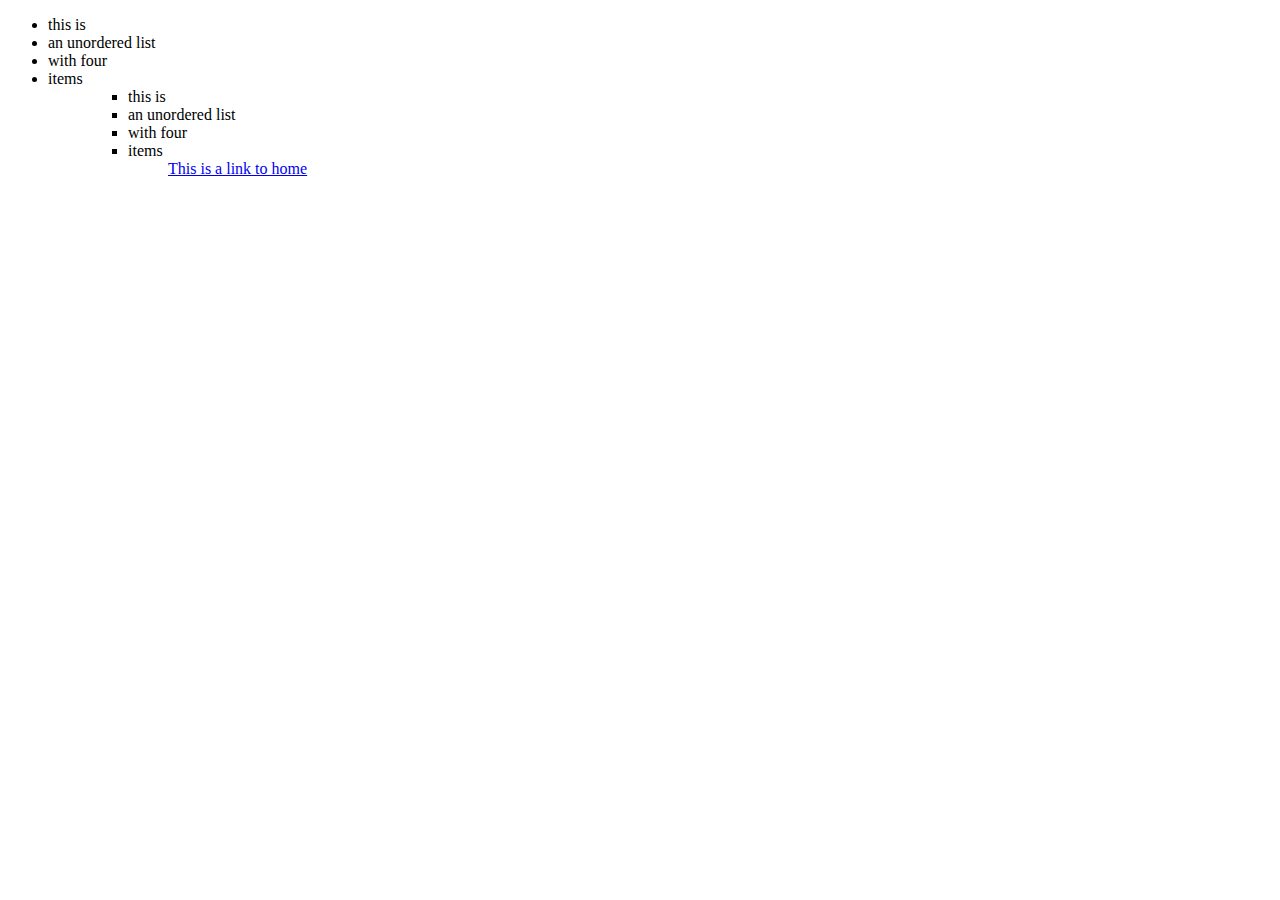
==== list.html @ fb50f9fb "Create list.html" ====
<!doctype html>  <html lang="en">    <head>     <meta charset="utf-8">    <title>Cmpt 104</title>    </head>    <body>  <body><ul><li>this is</li><li>an unordered list</li><li>with four</li>
<li>items</li><ul></body>  </body></html> <body><ul><li>this is</li><li>an unordered list</li><li>with four</li><li>items</li><ul><a href="index.html">This is a link to home</a></body>
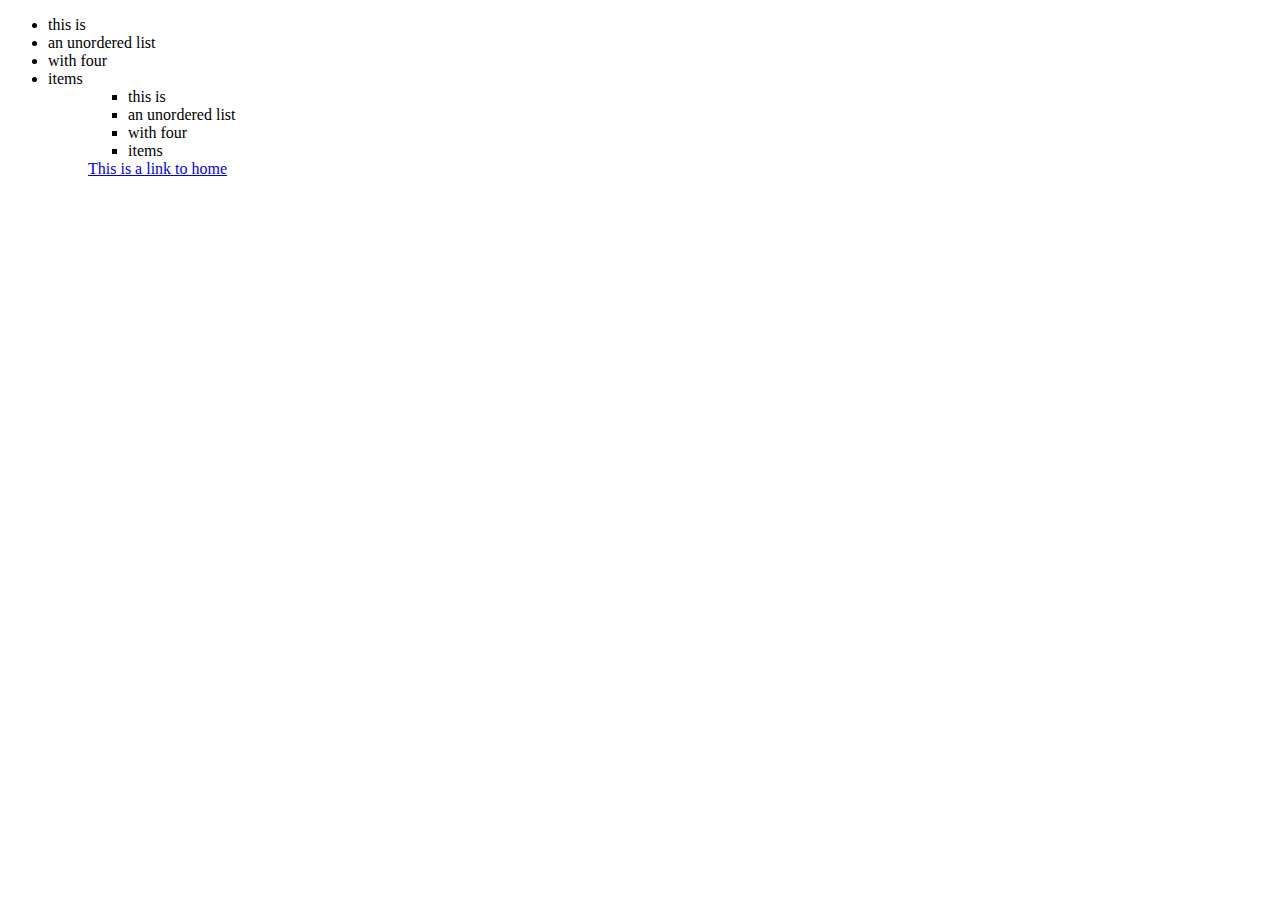
==== commit d3cbd909: "Update list.html" ====
--- a/list.html
+++ b/list.html
@@ -1,2 +1,2 @@
 <!doctype html>  <html lang="en">    <head>     <meta charset="utf-8">    <title>Cmpt 104</title>    </head>    <body>  <body><ul><li>this is</li><li>an unordered list</li><li>with four</li>
-<li>items</li><ul></body>  </body></html> <body><ul><li>this is</li><li>an unordered list</li><li>with four</li><li>items</li><ul><a href="index.html">This is a link to home</a></body>
+<li>items</li><ul></body>  </body></html> <body><ul><li>this is</li><li>an unordered list</li><li>with four</li><li>items</li></ul><a href="index.html">This is a link to home</a></body>
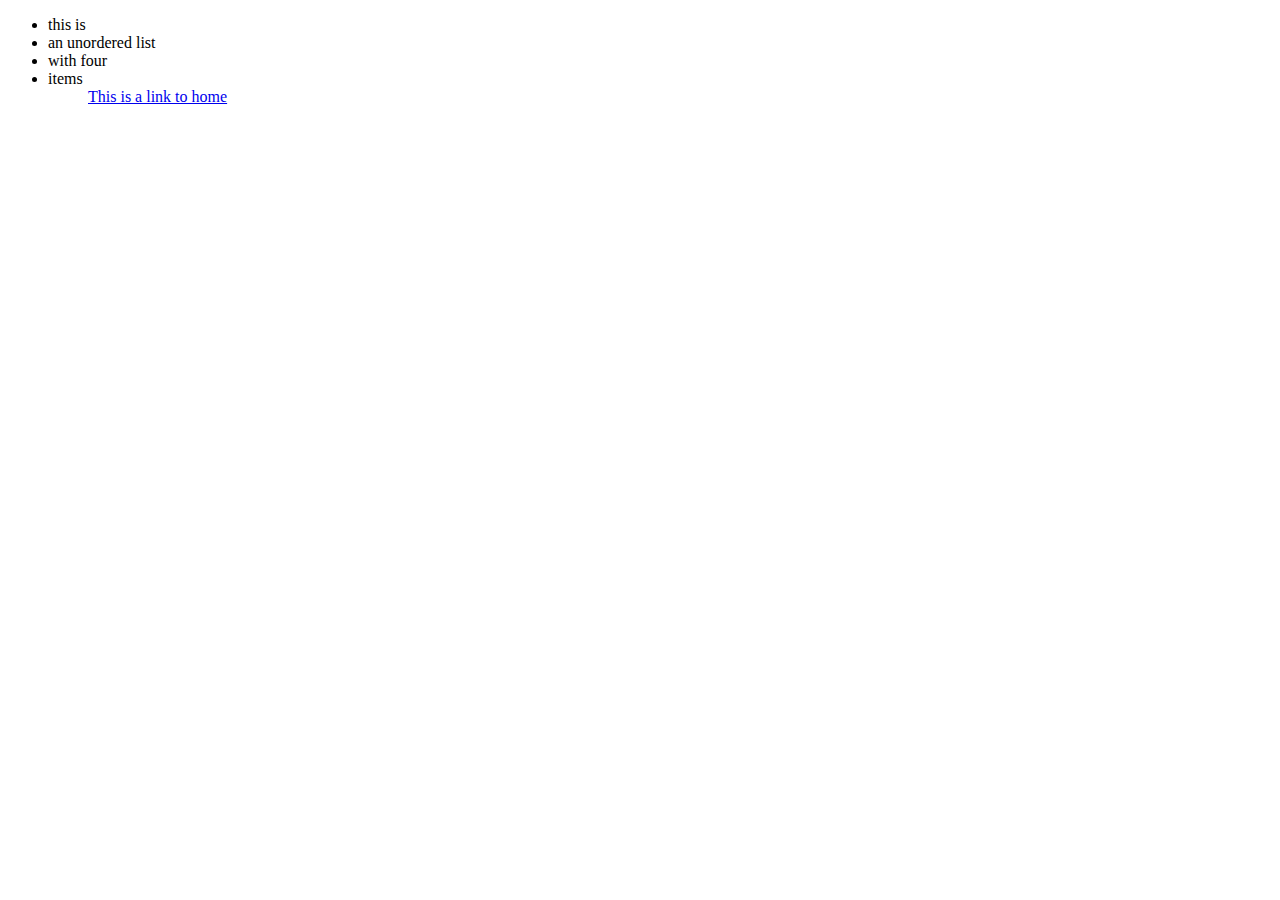
==== commit 0caf0304: "Update list.html" ====
--- a/list.html
+++ b/list.html
@@ -1,2 +1,2 @@
-<!doctype html>  <html lang="en">    <head>     <meta charset="utf-8">    <title>Cmpt 104</title>    </head>    <body>  <body><ul><li>this is</li><li>an unordered list</li><li>with four</li>
-<li>items</li><ul></body>  </body></html> <body><ul><li>this is</li><li>an unordered list</li><li>with four</li><li>items</li></ul><a href="index.html">This is a link to home</a></body>
+<!doctype html>  <html lang="en">    <head>     <meta charset="utf-8">    <title>Cmpt 104</title>    </head>    <body> <ul><li>this is</li><li>an unordered list</li><li>with four</li>
+<li>items</li><ul> <a href="index.html">This is a link to home</a>  </body></html>
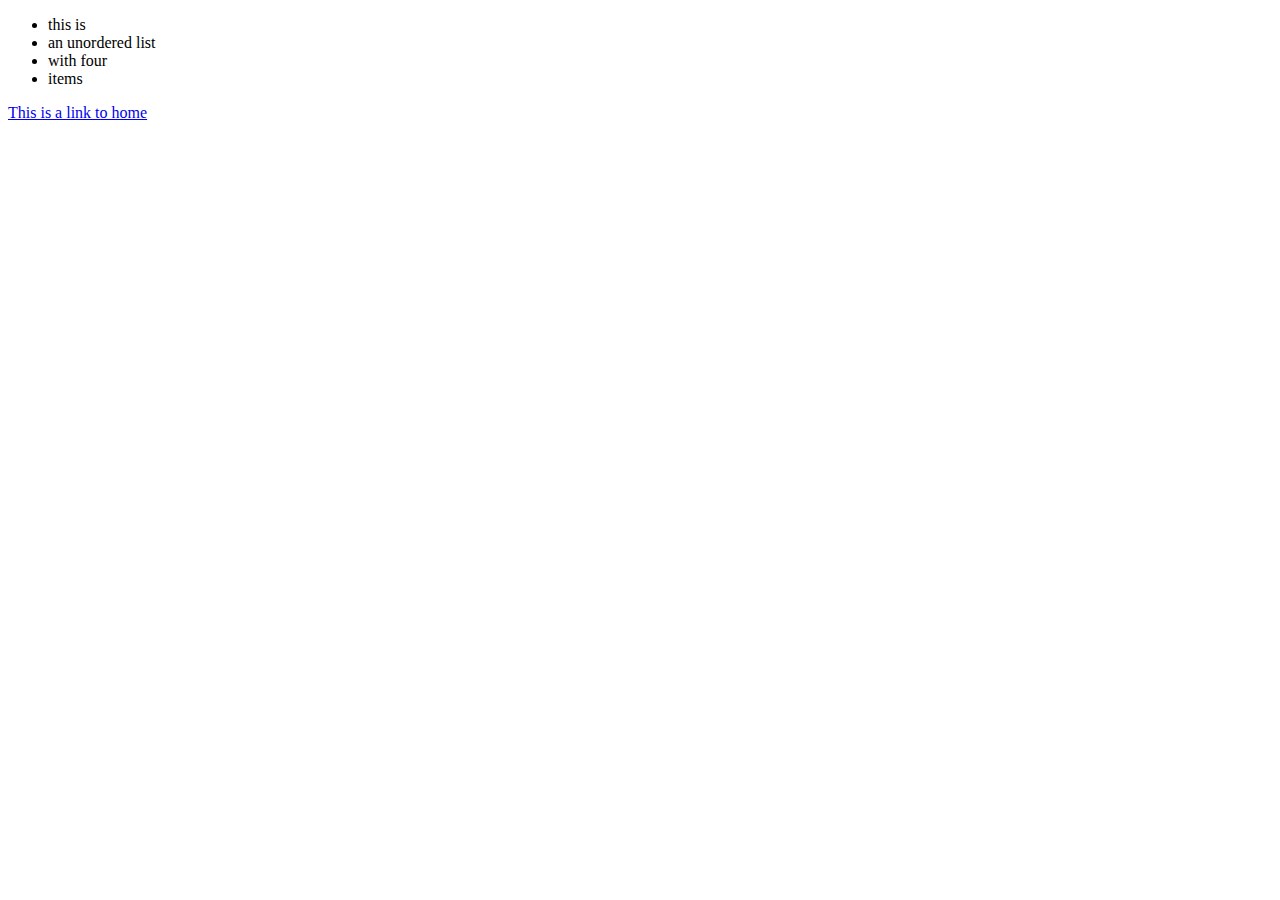
==== commit d49a3212: "Update list.html" ====
--- a/list.html
+++ b/list.html
@@ -1,2 +1,15 @@
-<!doctype html>  <html lang="en">    <head>     <meta charset="utf-8">    <title>Cmpt 104</title>    </head>    <body> <ul><li>this is</li><li>an unordered list</li><li>with four</li>
-<li>items</li><ul> <a href="index.html">This is a link to home</a>  </body></html>
+<!doctype html>  <html lang="en">  
+  <head>   
+    <meta charset="utf-8">  
+    <title>Cmpt 104</title>  
+  </head>   
+  <body> 
+    <ul>
+      <li>this is</li>
+      <li>an unordered list</li>
+      <li>with four</li>
+      <li>items</li>
+     </ul> 
+    <a href="index.html">This is a link to home</a> 
+  </body>
+</html>
